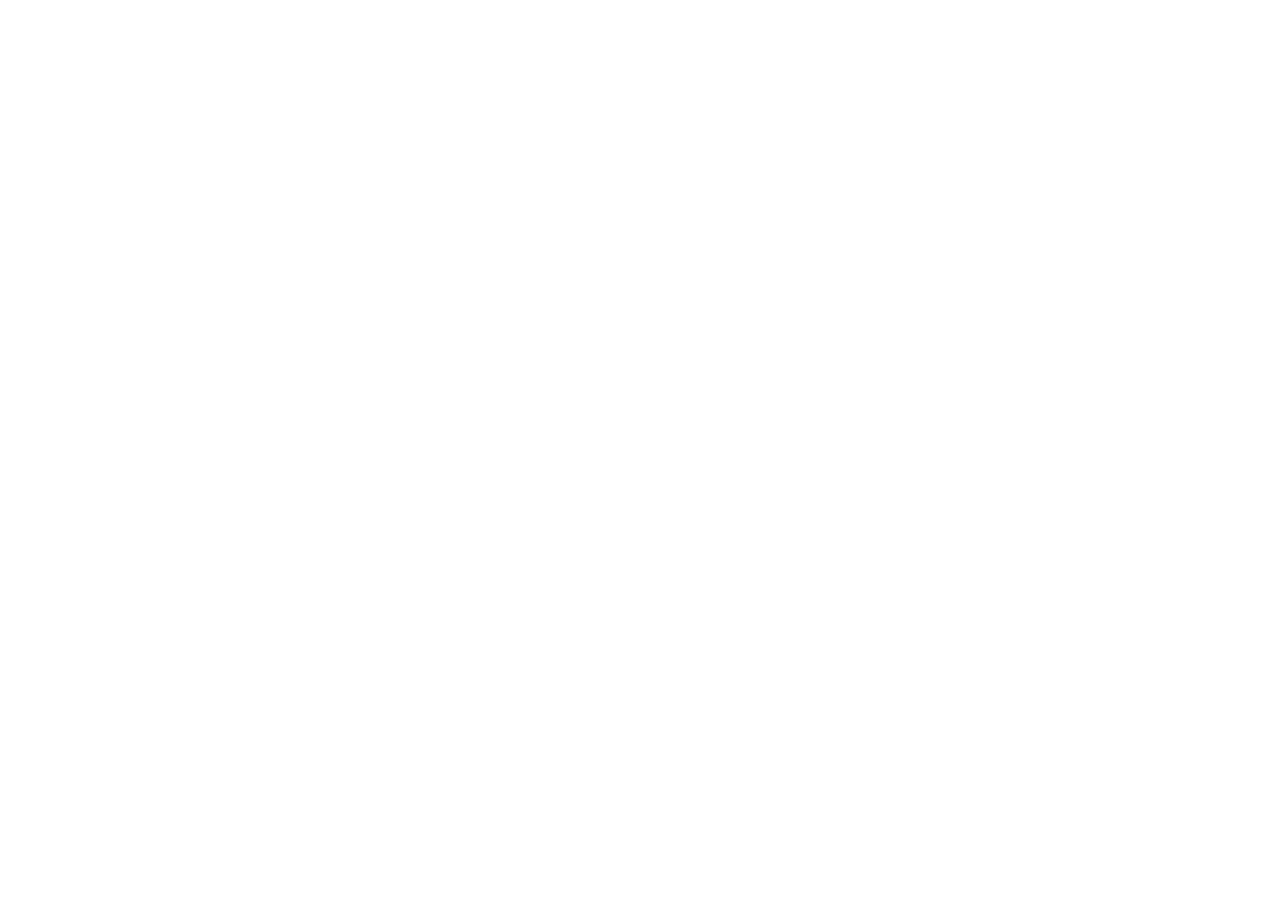
==== epic/index.html @ 405b2a03 "Created directory "epic", Created index.html and styles.css within directory "epic" Created interact" ====
<!DOCTYPE html>
<html lang="en">
<head>
    <meta charset="UTF-8">
    <meta name="viewport" content="width=device-width, initial-scale-1.0">
    <link rel="stylesheet" href="styles.css" type="text/css">
    <title>Data design</title>
</head>
<body>

</body>
</html>
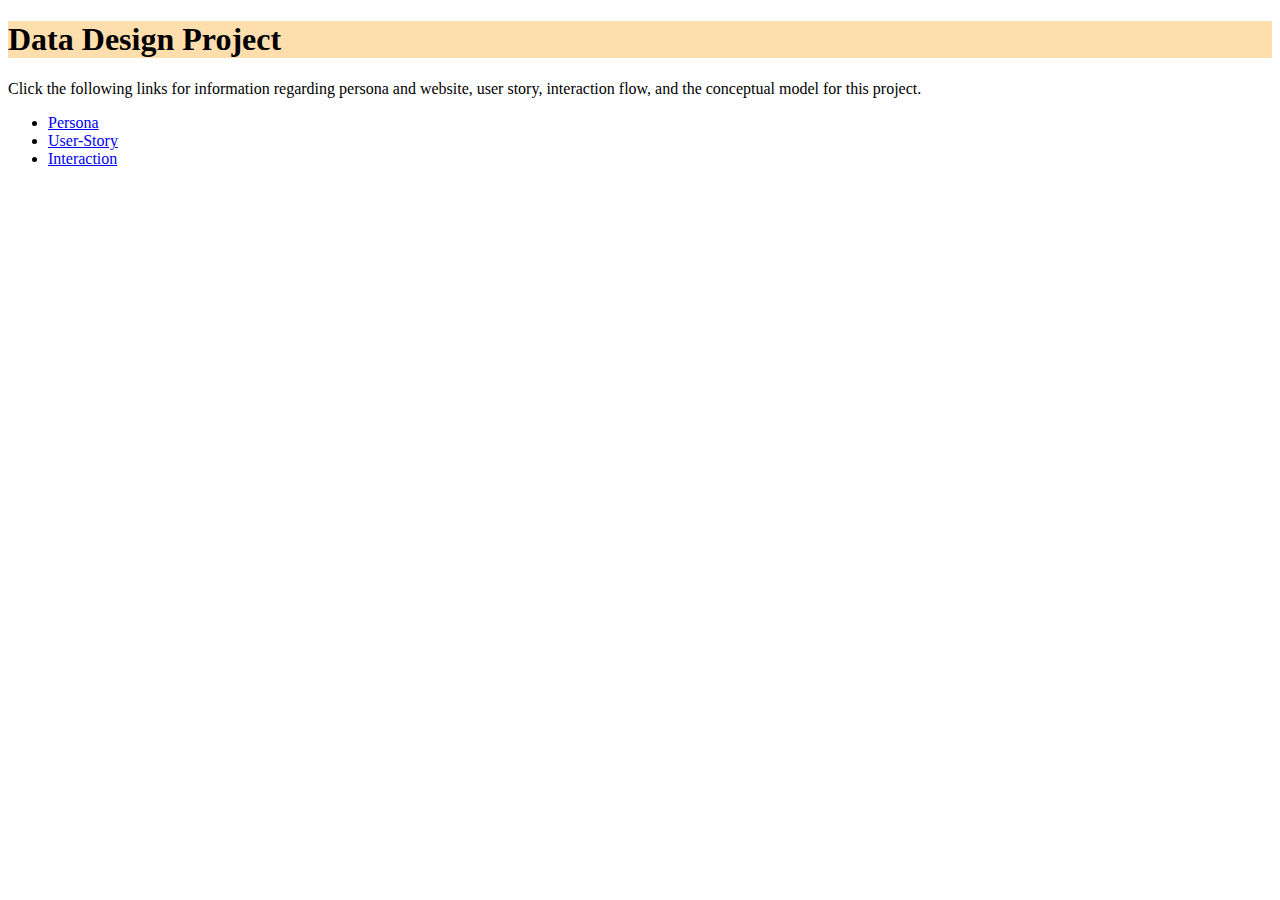
==== commit 17af263c: "Added Links to index.html page." ====
--- a/epic/index.html
+++ b/epic/index.html
@@ -7,6 +7,23 @@
     <title>Data design</title>
 </head>
 <body>
+    <!--header-->
+    <section>
+        <div>
+            <h1>Data Design Project</h1>
+            <p>Click the following links for information regarding persona and website, user story, interaction flow, and the conceptual model for this project.</p>
+        </div>
+    </section>
+    <!--/header-->
 
+    <section>
+        <div>
+            <ul>
+                <li><a href="../persona.html">Persona</a></li>
+                <li><a href="../user-story.html">User-Story</a></li>
+                <li><a href="../interactionFlow-conceptualModel.html">Interaction</a></li>
+            </ul>
+        </div>
+    </section>
 </body>
 </html>--- a/epic/styles.css
+++ b/epic/styles.css
@@ -0,0 +1,3 @@
+h1 {
+    background-color: navajowhite;
+}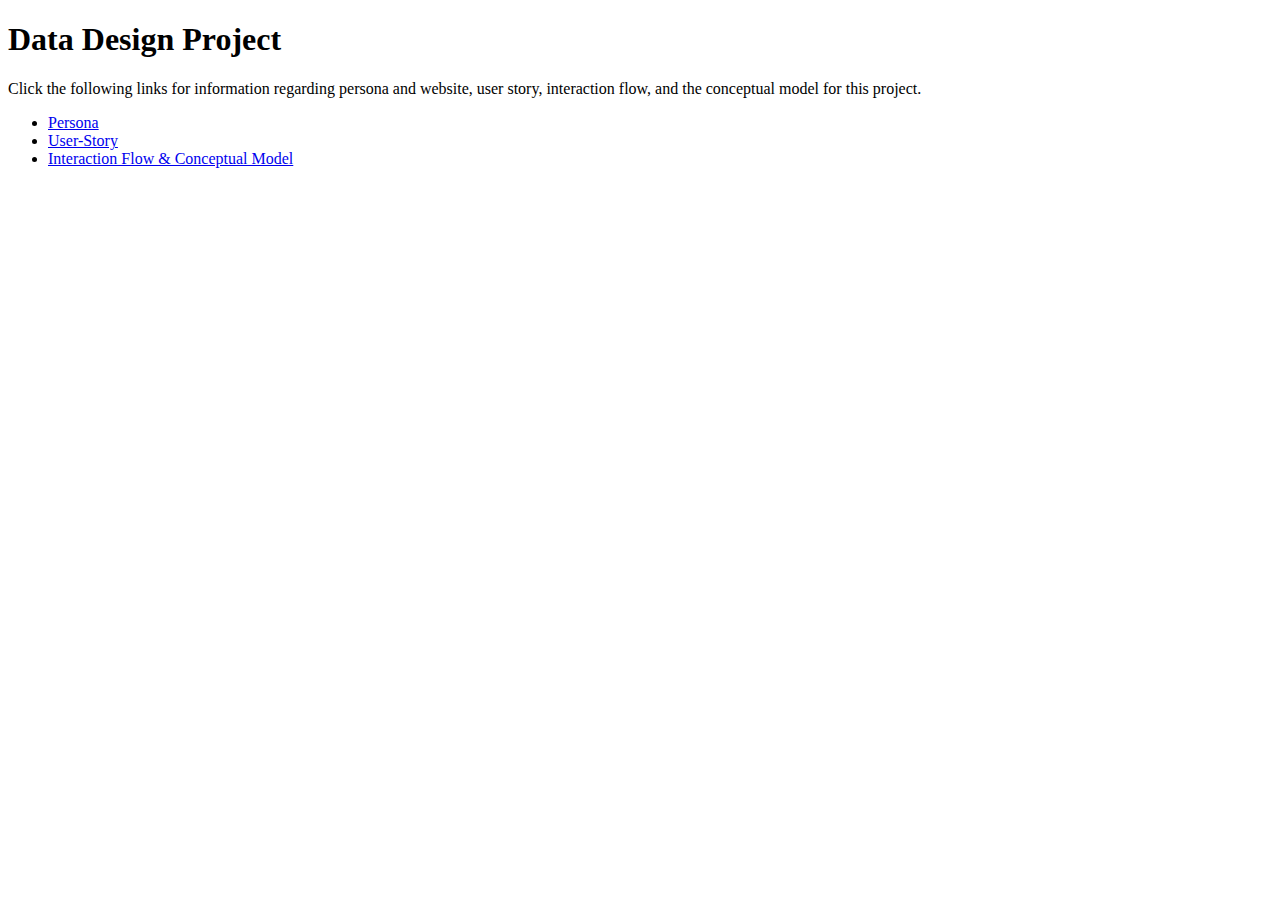
==== commit 52309092: "Created directory "epic", Created index.html and styles.css within directory "epic" Created interact" ====
--- a/epic/index.html
+++ b/epic/index.html
@@ -19,9 +19,9 @@
     <section>
         <div>
             <ul>
-                <li><a href="../persona.html">Persona</a></li>
-                <li><a href="../user-story.html">User-Story</a></li>
-                <li><a href="../interactionFlow-conceptualModel.html">Interaction</a></li>
+                <li><a href="../persona.html" target="_blank" title="Persona Information">Persona</a></li>
+                <li><a href="../user-story.html" target="_blank" title="Persona User Story">User-Story</a></li>
+                <li><a href="../interactionFlow-conceptualModel.html" target="_blank" title="Use Case">Interaction Flow & Conceptual Model</a></li>
             </ul>
         </div>
     </section>
--- a/epic/styles.css
+++ b/epic/styles.css
@@ -1,3 +1,11 @@
-h1 {
-    background-color: navajowhite;
+.indent {
+    padding-left: 5.45rem
+}
+
+.marker {
+    list-style: circle inside ;
+}
+
+a:hover {
+    color: red;
 }